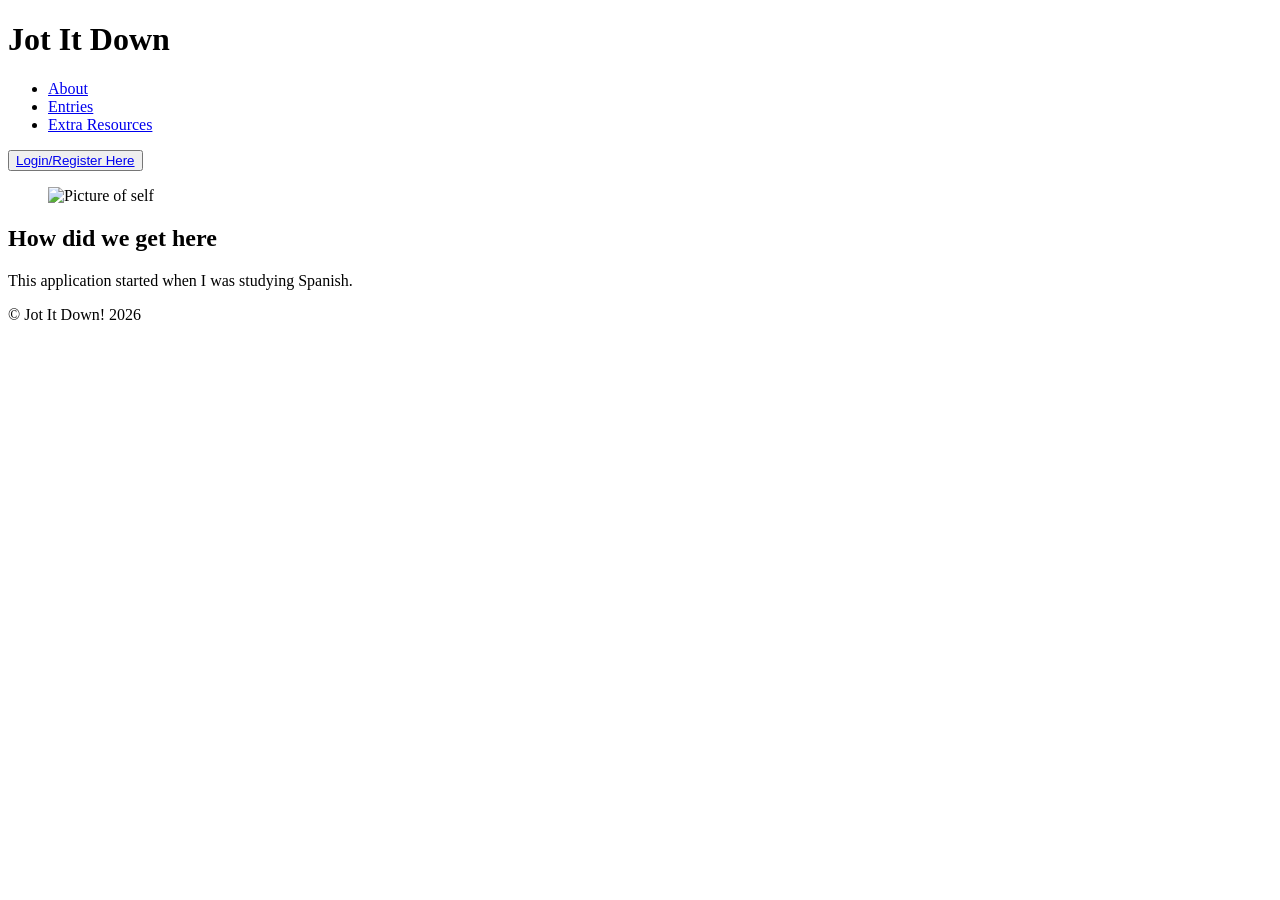
==== about.html @ 874fa4d2 "Added about.css and about.html The about page is for knowing why the author of the website chose to " ====
<!DOCTYPE html>
<html lang="en">
<head>
    <meta charset="UTF-8">
    <meta name="viewport" content="width=device-width, initial-scale=1.0, 
        maximum-scale=1.0, minimum-scale=1.0">
    <meta name="description" content="Spanish Vocabulary and Phrase Memory Log">
    <title>Jot It Down!</title>
    <link rel="stylesheet" type="text/css" href="./about.css">
    <script src="" defer></script>
     <!-- Defer allows javascript import after html has finished loading b/c in that file we use html code -->
</head>

<body>
    <header> <!--responsible for displaying main title, logo, image, and navigation -->
        <div id="title-container1">
            <h1>Jot It Down</h1>
        </div>
        <div id="nav-container2">
            <nav>
                <ul>
                    <li><a href="#about">About</a></li>
                    <li><a href="#entries">Entries</a></li>
                    <li><a href="#extra-resources">Extra Resources</a></li>
                    <!-- <li><a href="youtubechannel.html">YouTube Channel</a></li> -->
                </ul>   
            </nav>  
        </div>
        <div>
            <button id="start-button">
                <a href="signup.html">Login/Register Here</a>
            </button>
        </div>
    
    </header>
    
    <main>
        <figure>
            <img id="" src="" alt="Picture of self">
        </figure>

        <section> 
            <h2>How did we get here</h2>
            <p>
                This application started when I was studying Spanish.
            </p>
        </section>         
       

    </main>

    <footer>

        <section>
            <div>
            
            </div>
        </section>

        <p>&copy; Jot It Down! 2026</p>

    </footer>

</body>

</html>
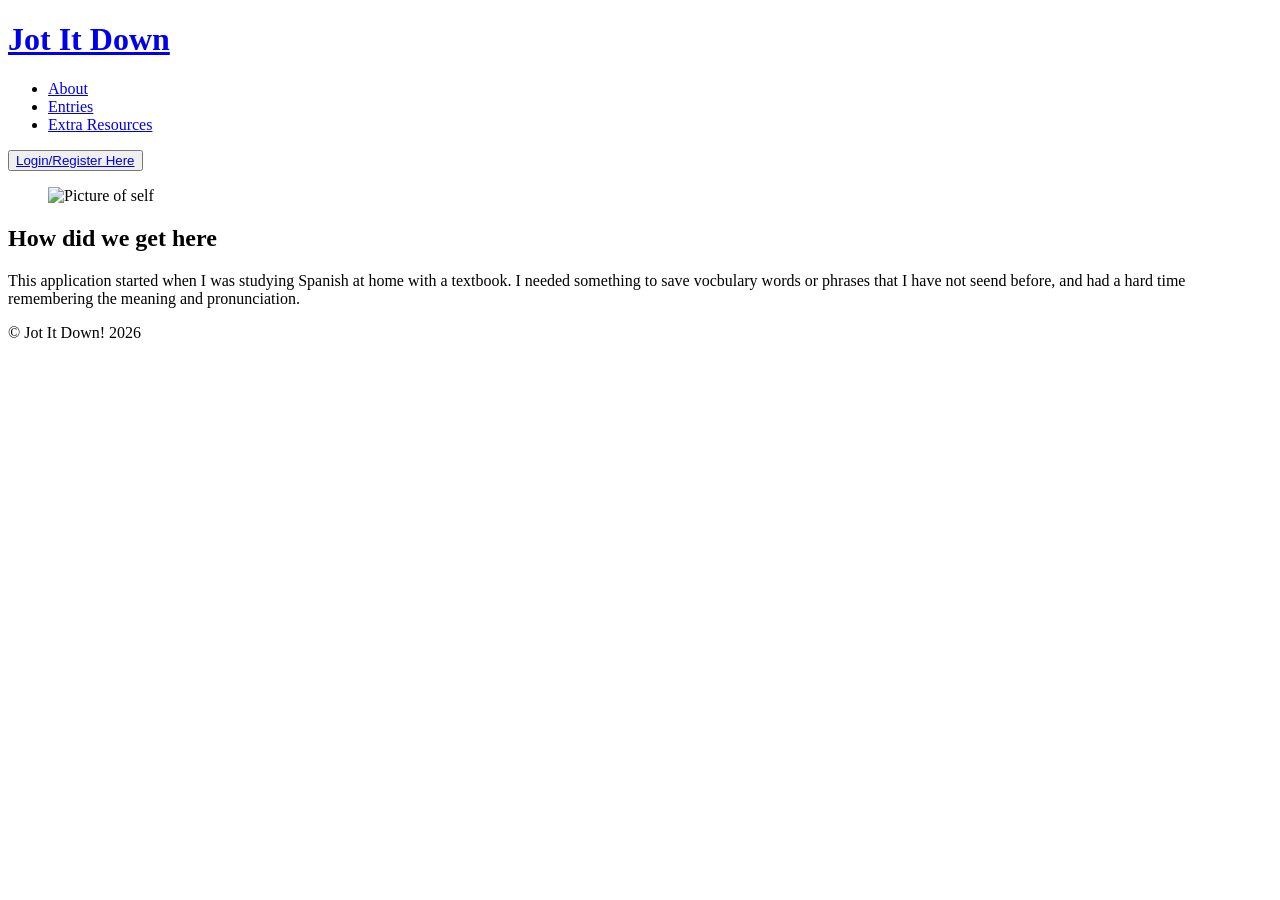
==== commit 1018b663: "Nav bar updated for html files and image added to index.html" ====
--- a/about.html
+++ b/about.html
@@ -5,7 +5,7 @@
     <meta name="viewport" content="width=device-width, initial-scale=1.0, 
         maximum-scale=1.0, minimum-scale=1.0">
     <meta name="description" content="Spanish Vocabulary and Phrase Memory Log">
-    <title>Jot It Down!</title>
+    <title>About - Jot It Down!</title>
     <link rel="stylesheet" type="text/css" href="./about.css">
     <script src="" defer></script>
      <!-- Defer allows javascript import after html has finished loading b/c in that file we use html code -->
@@ -14,14 +14,14 @@
 <body>
     <header> <!--responsible for displaying main title, logo, image, and navigation -->
         <div id="title-container1">
-            <h1>Jot It Down</h1>
+            <a href="index.html"><h1>Jot It Down </h1></a>
         </div>
         <div id="nav-container2">
             <nav>
                 <ul>
-                    <li><a href="#about">About</a></li>
-                    <li><a href="#entries">Entries</a></li>
-                    <li><a href="#extra-resources">Extra Resources</a></li>
+                    <li><a href="about.html">About</a></li>
+                    <li><a href="entry.html">Entries</a></li>
+                    <li><a href="extraResources.html">Extra Resources</a></li>
                     <!-- <li><a href="youtubechannel.html">YouTube Channel</a></li> -->
                 </ul>   
             </nav>  
@@ -42,7 +42,8 @@
         <section> 
             <h2>How did we get here</h2>
             <p>
-                This application started when I was studying Spanish.
+                This application started when I was studying Spanish at home with a textbook. I needed something to save
+                vocbulary words or phrases that I have not seend before, and had a hard time remembering the meaning and pronunciation.
             </p>
         </section>         
        
